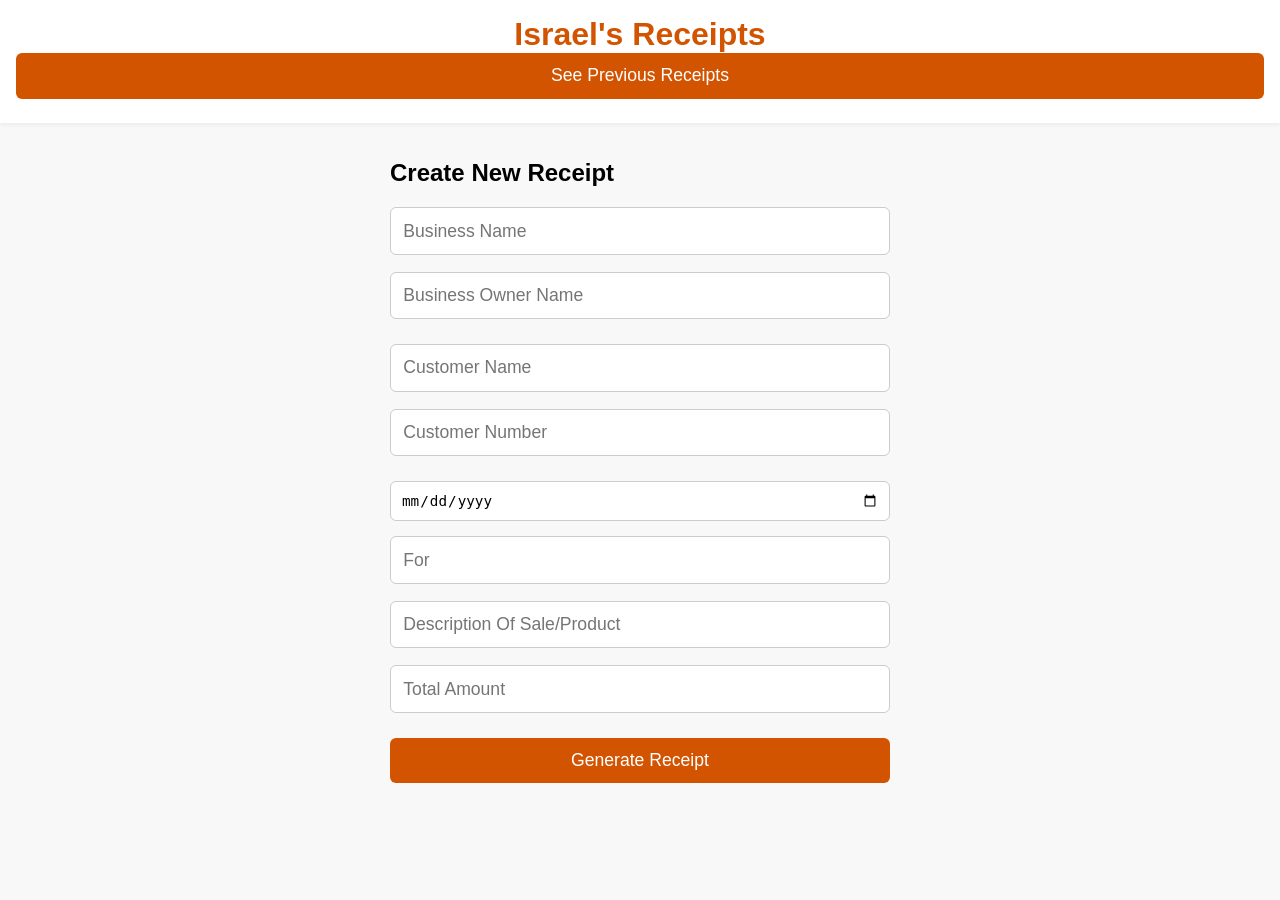
==== index.html @ 1bccafe8 "Initial commit" ====
<!DOCTYPE html>
<html lang="en">
<head>
  <meta charset="UTF-8">
  <meta name="viewport" content="width=device-width, initial-scale=1.0">
  <title>Israel's Receipts</title>
  <link rel="stylesheet" href="style.css">
</head>
<body>
  <header>
    <h1>Israel's Receipts</h1>
    <button id="viewReceiptsBtn">See Previous Receipts</button>
  </header>
  <main>
    <section id="createReceiptSection">
      <h2>Create New Receipt</h2>
      <form id="receiptForm">
        <div class="form-group">
          <input type="text" id="businessName" placeholder="Business Name" required>
          <input type="text" id="businessOwner" placeholder="Business Owner Name" required>
        </div>
        <div class="form-group">
          <input type="text" id="customerName" placeholder="Customer Name" required>
          <input type="text" id="customerNumber" placeholder="Customer Number" required>
        </div>
        <div class="form-group">
          <input type="date" id="receiptDate" placeholder="Receipt Date">
          <input type="text" id="receiptFor" placeholder="For" required>
          <input type="text" id="productDescription" placeholder="Description Of Sale/Product" required>
          <input type="number" id="totalAmount" placeholder="Total Amount" required>
        </div>
        <button type="submit" id="generateBtn">Generate Receipt</button>
      </form>
    </section>
    <section id="afterGeneration" style="display:none;">
      <button id="viewReceiptBtn">View Receipt</button>
      <button id="sendWhatsappBtn">Send Via WhatsApp</button>
    </section>
    <section id="receiptsListSection" style="display:none;">
      <h2>Previous Receipts</h2>
      <ul id="receiptsList"></ul>
      <button id="deleteAllBtn" style="margin-top:1em;background:#c0392b;">Delete All Receipts</button>
    </section>
  </main>
  <script src="main.js"></script>
</body>
</html>
---- style.css ----
body {
  font-family: Arial, sans-serif;
  margin: 0;
  padding: 0;
  background: #f8f8f8;
}
header {
  background: #fff;
  padding: 1em;
  text-align: center;
  box-shadow: 0 2px 4px rgba(0,0,0,0.05);
}
h1 {
  color: #d35400;
  margin: 0;
}
main {
  padding: 1em;
  max-width: 500px;
  margin: auto;
}
.form-group {
  display: flex;
  flex-direction: column;
  gap: 0.5em;
  margin-bottom: 1em;
}
input, button {
  font-size: 1.1em;
  padding: 0.7em;
  margin-bottom: 0.5em;
  border-radius: 6px;
  border: 1px solid #ccc;
}
button {
  background: #d35400;
  color: #fff;
  border: none;
  cursor: pointer;
  width: 100%;
  transition: background 0.2s;
}
button:active {
  background: #b34700;
}
.receipt-box {
  background: #fff;
  padding: 1em;
  border-radius: 8px;
  box-shadow: 0 2px 8px rgba(0,0,0,0.07);
  margin-bottom: 1em;
  font-size: 1.05em;
}
th, td {
  font-size: 1em;
}
@media (max-width: 600px) {
  main {
    padding: 0.5em;
    max-width: 100%;
  }
  .receipt-box {
    padding: 0.5em;
  }
  input, button {
    font-size: 1em;
    padding: 0.5em;
  }
}
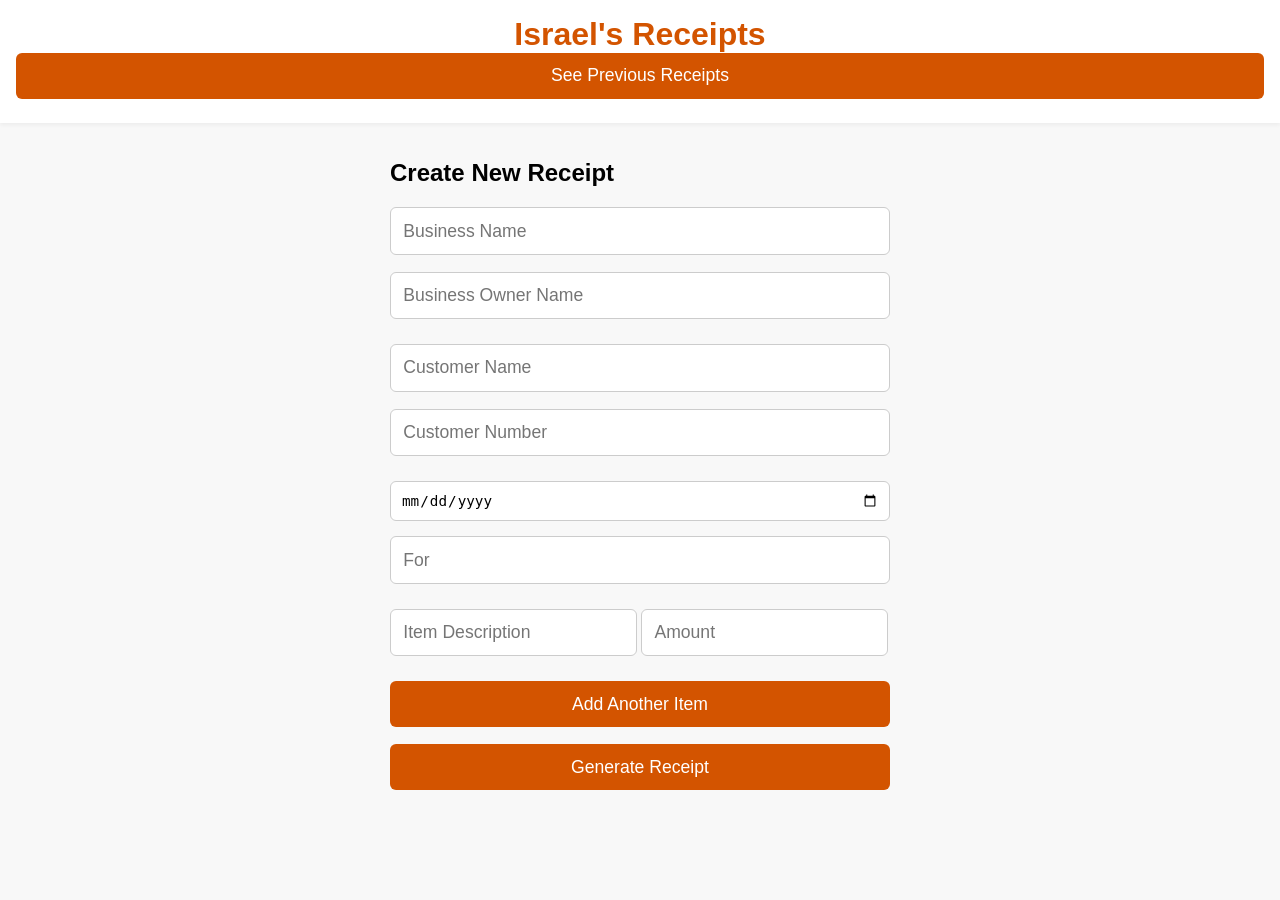
==== commit f9037343: "Add item management to receipt creation and enhance receipt display" ====
--- a/index.html
+++ b/index.html
@@ -26,20 +26,28 @@
         <div class="form-group">
           <input type="date" id="receiptDate" placeholder="Receipt Date">
           <input type="text" id="receiptFor" placeholder="For" required>
-          <input type="text" id="productDescription" placeholder="Description Of Sale/Product" required>
-          <input type="number" id="totalAmount" placeholder="Total Amount" required>
         </div>
+        <div class="form-group" id="itemsGroup">
+          <div class="item-row">
+            <input type="text" class="itemDescription" placeholder="Item Description" required>
+            <input type="number" class="itemAmount" placeholder="Amount" required>
+            <button type="button" class="removeItemBtn" style="display:none;">Remove</button>
+          </div>
+        </div>
+        <button type="button" id="addItemBtn" style="margin-bottom:1em;">Add Another Item</button>
         <button type="submit" id="generateBtn">Generate Receipt</button>
       </form>
     </section>
     <section id="afterGeneration" style="display:none;">
       <button id="viewReceiptBtn">View Receipt</button>
       <button id="sendWhatsappBtn">Send Via WhatsApp</button>
+      <button id="createAnotherBtn">Create Another Receipt</button>
     </section>
     <section id="receiptsListSection" style="display:none;">
       <h2>Previous Receipts</h2>
       <ul id="receiptsList"></ul>
       <button id="deleteAllBtn" style="margin-top:1em;background:#c0392b;">Delete All Receipts</button>
+      <button id="backBtn" style="margin-top:1em;background:#888;">Back</button>
     </section>
   </main>
   <script src="main.js"></script>
--- a/style.css
+++ b/style.css
@@ -45,25 +45,67 @@
 }
 .receipt-box {
   background: #fff;
-  padding: 1em;
+  padding: 2em 1em 1em 1em;
   border-radius: 8px;
   box-shadow: 0 2px 8px rgba(0,0,0,0.07);
   margin-bottom: 1em;
   font-size: 1.05em;
+  max-width: 700px;
+  margin: auto;
+  word-break: break-word;
+}
 }
 th, td {
   font-size: 1em;
+  border: 1px solid #333;
+  word-break: break-word;
 }
 @media (max-width: 600px) {
   main {
-    padding: 0.5em;
-    max-width: 100%;
+    padding: 0.2em;
+    max-width: 100vw;
   }
   .receipt-box {
-    padding: 0.5em;
+    padding: 0.3em;
+    font-size: 0.95em;
+    max-width: 100vw;
+    box-shadow: none;
+    border-radius: 0;
+    margin: 0;
+  }
+  th, td {
+    font-size: 0.95em;
+    padding: 0.2em;
+    word-break: break-word;
   }
   input, button {
     font-size: 1em;
-    padding: 0.5em;
+    padding: 0.4em;
+    min-width: 0;
+    width: 100%;
+    box-sizing: border-box;
+  }
+  h1, h2 {
+    font-size: 1em;
+    margin: 0.3em 0;
+  }
+  .form-group {
+    gap: 0.2em;
+    margin-bottom: 0.7em;
+  }
+  table {
+    font-size: 0.95em;
+    margin-bottom: 0.7em;
+  }
+  section {
+    margin-bottom: 0.7em;
+  }
+  ul {
+    padding-left: 1em;
+  }
+  .receipt-box > div, .receipt-box > table {
+    margin-bottom: 0.5em !important;
   }
 }
+}
+}
